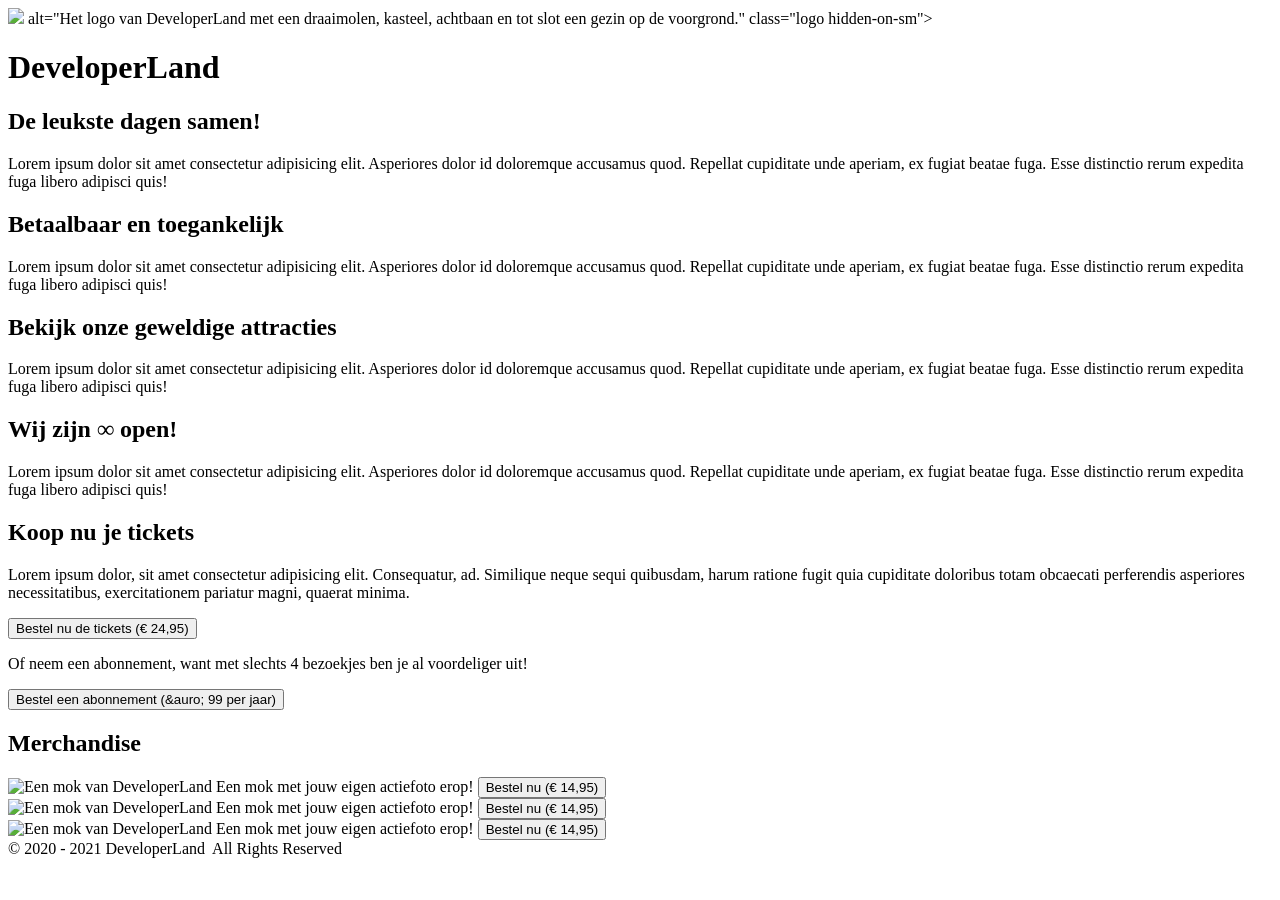
==== PARKWEBSITE/index.html @ ce53ae5b "Ticket #1 Logo Homepagina Het logo op de homepagina wordt nu juist getoond." ====
<!DOCTYPE html>
<html lang="en">
<head>
  <meta charset="UTF-8">
  <meta name="viewport" content="width=device-width, initial-scale=1.0">
  <title>DeveloperLand - Het meest leerzame prepark voor het hele gezin!</title>

  <link rel="stylesheet" href="styles/main.css">
</head>
<body>
  <header>
    <div class="header-content">
      <div class="wrapper">
        <img src="images/logo-big-v3.png"> alt="Het logo van DeveloperLand met een draaimolen, kasteel, achtbaan en tot slot een gezin op de voorgrond." class="logo hidden-on-sm">
        <h1 class="hidden-on-lg">DeveloperLand</h1>
      </div>
    </div>
  </header>
  <main>
    <div class="wrapper">
      <div class="row">
        <article>
          <h2 class="fun-for-family">De leukste dagen samen!</h2>
          <p>Lorem ipsum dolor sit amet consectetur adipisicing elit. Asperiores dolor id doloremque accusamus quod. Repellat cupiditate unde aperiam, ex fugiat beatae fuga. Esse distinctio rerum expedita fuga libero adipisci quis!</p>
        </article>
        <article>
          <h2 class="accessibility">Betaalbaar en toegankelijk</h2>
          <p>Lorem ipsum dolor sit amet consectetur adipisicing elit. Asperiores dolor id doloremque accusamus quod. Repellat cupiditate unde aperiam, ex fugiat beatae fuga. Esse distinctio rerum expedita fuga libero adipisci quis!</p>
        </article>
      </div>
      <article>
          <h2 class="rides">Bekijk onze geweldige attracties</h2>
          <p>Lorem ipsum dolor sit amet consectetur adipisicing elit. Asperiores dolor id doloremque accusamus quod. Repellat cupiditate unde aperiam, ex fugiat beatae fuga. Esse distinctio rerum expedita fuga libero adipisci quis!</p>
      </article>
      <article>
          <h2 class="open-forever">Wij zijn &#8734; open!</h2>
          <p>Lorem ipsum dolor sit amet consectetur adipisicing elit. Asperiores dolor id doloremque accusamus quod. Repellat cupiditate unde aperiam, ex fugiat beatae fuga. Esse distinctio rerum expedita fuga libero adipisci quis!</p>
      </article>
      <article class="emphasize">
        <h2>Koop nu je tickets</h2>
        <p>Lorem ipsum dolor, sit amet consectetur adipisicing elit. Consequatur, ad. Similique neque sequi quibusdam, harum ratione fugit quia cupiditate doloribus totam obcaecati perferendis asperiores necessitatibus, exercitationem pariatur magni, quaerat minima.</p>
        <p>
          <button>Bestel nu de tickets (&euro; 24,95)</button>
        </p>
        <p>
          Of neem een abonnement, want met slechts 4 bezoekjes ben je al voordeliger uit!
        </p>
        <p>
          <button>Bestel een abonnement (&auro; 99 per jaar)</button>
        </p>
      </article>
      <article>
        <h2>Merchandise</h2>
        <div class="row">
          <div class="product">
            <img src="merchandise/mok.JPG" alt="Een mok van DeveloperLand">
            <span>Een mok met jouw eigen actiefoto erop!</span>
            <a href="product.html"><button>Bestel nu (&euro; 14,95)</button></a>
          </div>
          <div class="product">
            <img src="merchandise/mok.JPG" alt="Een mok van DeveloperLand">
            <span>Een mok met jouw eigen actiefoto erop!</span>
            <a href="product.html"><button>Bestel nu (&euro; 14,95)</button></a>
          </div>
          <div class="product">
            <img src="merchandise/mok.JPG" alt="Een mok van DeveloperLand">
            <span>Een mok met jouw eigen actiefoto erop!</span>
            <a href="product.html"><button>Bestel nu (&euro; 14,95)</button></a>
          </div>
        </div>
      </article>
    </div>
  </main>
  <footer>
    <div class="wrapper">
      <div class="copyright">
        &copy; 2020 - 2021 DeveloperLand&nbsp;&nbsp;All Rights Reserved
      </div>
    </div>
  </footer>
</body>
</html>
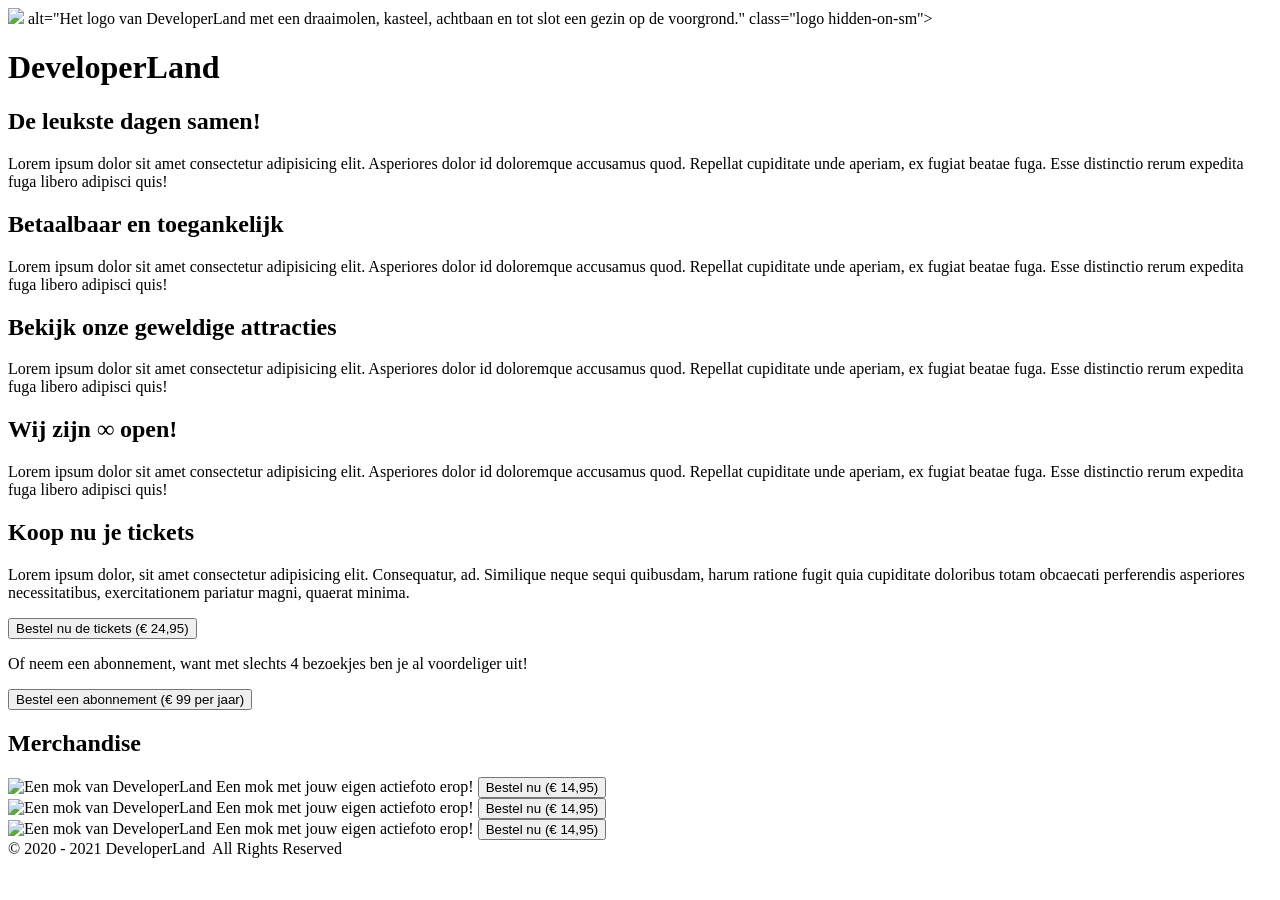
==== commit 689355ae: "Update index.html ik heb de issue gefixt" ====
--- a/PARKWEBSITE/index.html
+++ b/PARKWEBSITE/index.html
@@ -46,24 +46,24 @@
           Of neem een abonnement, want met slechts 4 bezoekjes ben je al voordeliger uit!
         </p>
         <p>
-          <button>Bestel een abonnement (&auro; 99 per jaar)</button>
+         <button>Bestel een abonnement (&euro; 99 per jaar)</button>
         </p>
       </article>
       <article>
         <h2>Merchandise</h2>
         <div class="row">
           <div class="product">
-            <img src="merchandise/mok.JPG" alt="Een mok van DeveloperLand">
+            <img src="images/merchandise/mok.JPG" alt="Een mok van DeveloperLand">
             <span>Een mok met jouw eigen actiefoto erop!</span>
             <a href="product.html"><button>Bestel nu (&euro; 14,95)</button></a>
           </div>
           <div class="product">
-            <img src="merchandise/mok.JPG" alt="Een mok van DeveloperLand">
+            <img src="images/merchandise/mok.JPG" alt="Een mok van DeveloperLand">
             <span>Een mok met jouw eigen actiefoto erop!</span>
             <a href="product.html"><button>Bestel nu (&euro; 14,95)</button></a>
           </div>
           <div class="product">
-            <img src="merchandise/mok.JPG" alt="Een mok van DeveloperLand">
+            <img src="images/merchandise/mok.JPG" alt="Een mok van DeveloperLand">
             <span>Een mok met jouw eigen actiefoto erop!</span>
             <a href="product.html"><button>Bestel nu (&euro; 14,95)</button></a>
           </div>
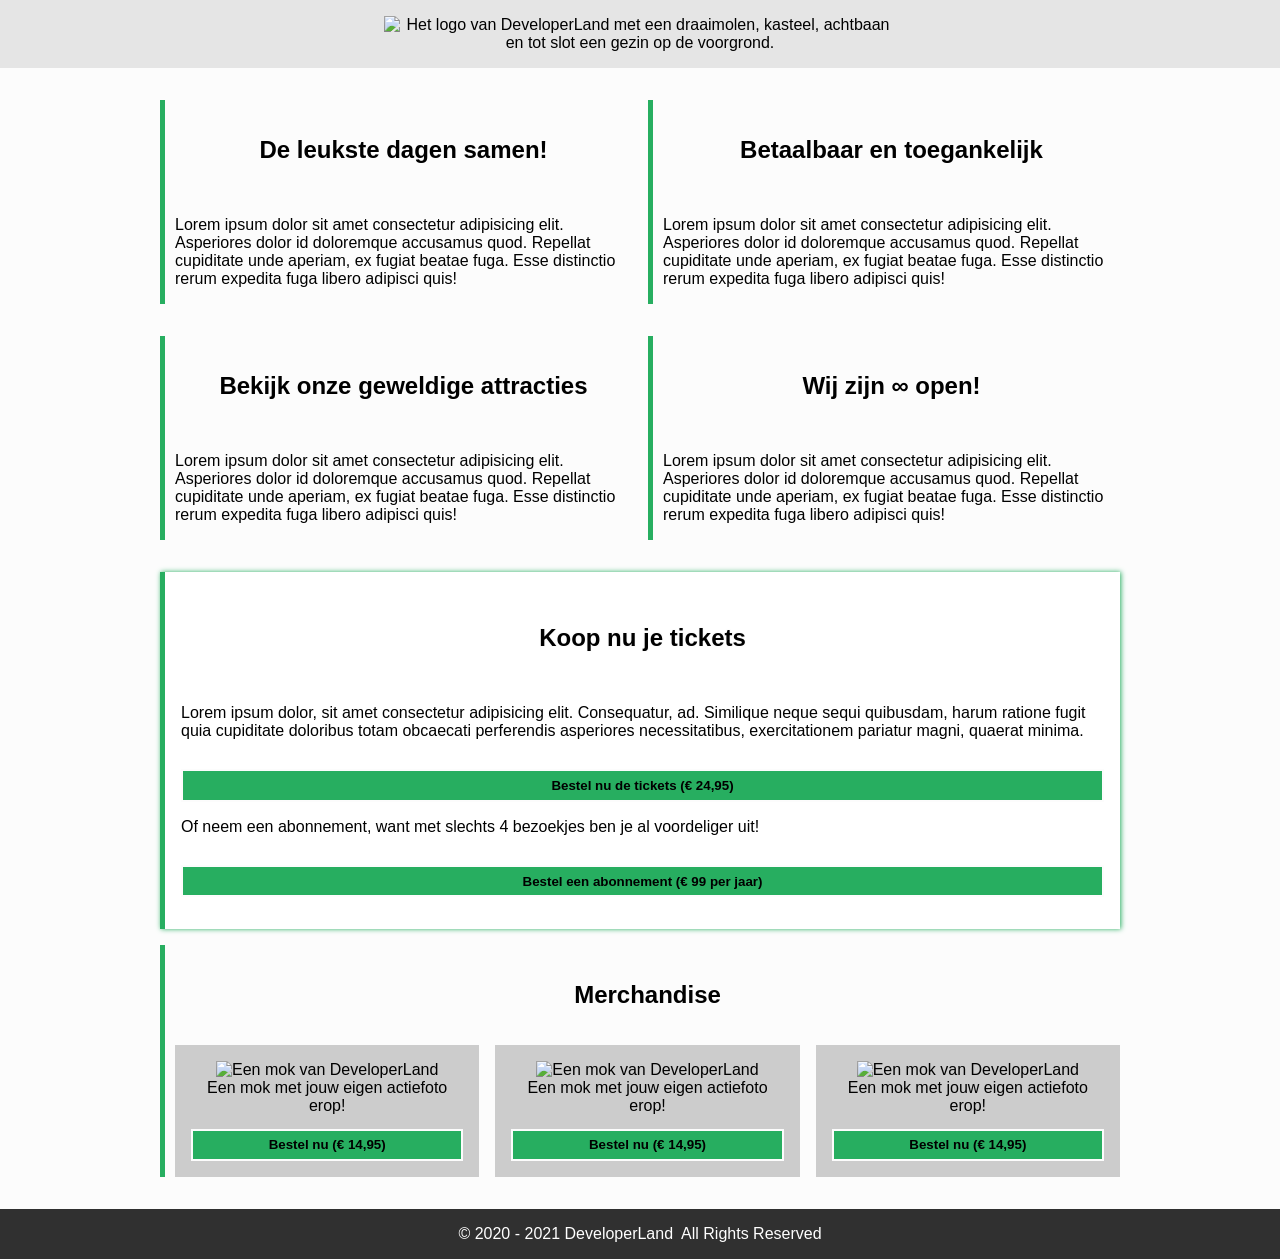
==== commit 67aa12b8: "Update index.html issue is gefixt" ====
--- a/PARKWEBSITE/index.html
+++ b/PARKWEBSITE/index.html
@@ -11,66 +11,87 @@
   <header>
     <div class="header-content">
       <div class="wrapper">
-        <img src="images/logo-big-v3.png"> alt="Het logo van DeveloperLand met een draaimolen, kasteel, achtbaan en tot slot een gezin op de voorgrond." class="logo hidden-on-sm">
+        <img src="images/logo-big-v3.png"
+             alt="Het logo van DeveloperLand met een draaimolen, kasteel, achtbaan en tot slot een gezin op de voorgrond."
+             class="logo hidden-on-sm">
         <h1 class="hidden-on-lg">DeveloperLand</h1>
       </div>
     </div>
   </header>
+
   <main>
     <div class="wrapper">
+
       <div class="row">
         <article>
           <h2 class="fun-for-family">De leukste dagen samen!</h2>
           <p>Lorem ipsum dolor sit amet consectetur adipisicing elit. Asperiores dolor id doloremque accusamus quod. Repellat cupiditate unde aperiam, ex fugiat beatae fuga. Esse distinctio rerum expedita fuga libero adipisci quis!</p>
         </article>
+
         <article>
           <h2 class="accessibility">Betaalbaar en toegankelijk</h2>
           <p>Lorem ipsum dolor sit amet consectetur adipisicing elit. Asperiores dolor id doloremque accusamus quod. Repellat cupiditate unde aperiam, ex fugiat beatae fuga. Esse distinctio rerum expedita fuga libero adipisci quis!</p>
         </article>
       </div>
-      <article>
+
+      
+      <div class="row">
+        <article>
           <h2 class="rides">Bekijk onze geweldige attracties</h2>
           <p>Lorem ipsum dolor sit amet consectetur adipisicing elit. Asperiores dolor id doloremque accusamus quod. Repellat cupiditate unde aperiam, ex fugiat beatae fuga. Esse distinctio rerum expedita fuga libero adipisci quis!</p>
-      </article>
-      <article>
+        </article>
+
+        <article>
           <h2 class="open-forever">Wij zijn &#8734; open!</h2>
           <p>Lorem ipsum dolor sit amet consectetur adipisicing elit. Asperiores dolor id doloremque accusamus quod. Repellat cupiditate unde aperiam, ex fugiat beatae fuga. Esse distinctio rerum expedita fuga libero adipisci quis!</p>
-      </article>
+        </article>
+      </div>
+
       <article class="emphasize">
         <h2>Koop nu je tickets</h2>
         <p>Lorem ipsum dolor, sit amet consectetur adipisicing elit. Consequatur, ad. Similique neque sequi quibusdam, harum ratione fugit quia cupiditate doloribus totam obcaecati perferendis asperiores necessitatibus, exercitationem pariatur magni, quaerat minima.</p>
+
         <p>
           <button>Bestel nu de tickets (&euro; 24,95)</button>
         </p>
+
         <p>
           Of neem een abonnement, want met slechts 4 bezoekjes ben je al voordeliger uit!
         </p>
+
         <p>
-         <button>Bestel een abonnement (&euro; 99 per jaar)</button>
+          <button>Bestel een abonnement (&euro; 99 per jaar)</button>
         </p>
       </article>
+
       <article>
         <h2>Merchandise</h2>
+
         <div class="row">
           <div class="product">
             <img src="images/merchandise/mok.JPG" alt="Een mok van DeveloperLand">
             <span>Een mok met jouw eigen actiefoto erop!</span>
             <a href="product.html"><button>Bestel nu (&euro; 14,95)</button></a>
           </div>
+
           <div class="product">
             <img src="images/merchandise/mok.JPG" alt="Een mok van DeveloperLand">
             <span>Een mok met jouw eigen actiefoto erop!</span>
             <a href="product.html"><button>Bestel nu (&euro; 14,95)</button></a>
           </div>
+
           <div class="product">
             <img src="images/merchandise/mok.JPG" alt="Een mok van DeveloperLand">
             <span>Een mok met jouw eigen actiefoto erop!</span>
             <a href="product.html"><button>Bestel nu (&euro; 14,95)</button></a>
           </div>
         </div>
+
       </article>
+
     </div>
   </main>
+
   <footer>
     <div class="wrapper">
       <div class="copyright">
@@ -78,5 +99,6 @@
       </div>
     </div>
   </footer>
+
 </body>
 </html>
--- a/PARKWEBSITE/styles/main.css
+++ b/PARKWEBSITE/styles/main.css
@@ -0,0 +1,262 @@
+/* Afgesproken kleuren:
+   Lichte achtergrond: #FCFCFC
+   Medium achtergrond: #CCCCCC
+   Donkere achtergrond: #303030
+   Primaire kleur: #27AE60
+   Secundaire kleur: #2F80ED
+*/
+
+html, body {
+  margin: 0;
+  padding: 0;
+  font-family: 'Segoe UI', Tahoma, Geneva, Verdana, sans-serif;
+  background: #FCFCFC;
+}
+
+.wrapper {
+  max-width: 960px;
+  width: 100%;
+  margin: 0 auto;
+}
+
+/* ========================= */
+/* FLEXBOX VOOR .row        */
+/* ========================= */
+.row {
+  display: flex;   /* Zorgt dat elementen naast elkaar komen */
+  gap: 1em;        /* Ruimte tussen de elementen */
+}
+
+.row > * {
+  flex: 1;         /* Zorgt dat alle elementen even breed zijn */
+}
+
+/* ========================= */
+header {
+  background: url('../images/park01.jpg');
+  background-size: cover;
+  background-position: center;
+  background-color: #CCCCCC;
+}
+
+.header-content {
+  padding: 1em;
+  text-align: center;
+  background-color: rgba(255, 255, 255, 0.5);
+  animation: fadein 4s;
+}
+
+.logo {
+  margin: 0 auto;
+  width: 512px;
+}
+
+h1 {
+  margin: 0;
+  font-family: 'Heartbeat';
+  color: #27AE60;
+  text-shadow:
+    3px 3px 0 #FCFCFC,
+    -1px -1px 0 #FCFCFC,
+    1px -1px 0 #FCFCFC,
+    -1px 1px 0 #FCFCFC,
+    1px 1px 0 #FCFCFC;
+}
+
+h2 {
+  border-left: 5px solid #27AE60;
+  padding-left: 10px;
+}
+
+main {
+  padding: 1em;
+}
+
+article {
+  border-left: 5px solid #27AE60;
+  padding-left: 10px;
+  margin: 1em 0;
+}
+
+article h2 {
+  margin: 0;
+  padding: 1.5em;
+  border-left: none;
+  background-position: center;
+  background-size: cover;
+  text-align: center;
+
+    /* Witte omlijning om de letters beter leesbaar te maken */
+  text-shadow: 0 0 0 #FCFCFC, 
+               -1px -1px 0 #FCFCFC,
+               1px -1px 0 #FCFCFC,
+               -1px 1px 0 #FCFCFC,
+               1px 1px 0 #FCFCFC;
+
+}
+
+article h2.fun-for-family {
+  background-image: url('../images/family-fun-george-arthur-pflueger.jpg');
+}
+
+article h2.accessibility {
+  background-image: url('../images/accessible-eunice-stahl.jpg');
+}
+
+article h2.rides {
+  background-image: url('../images/drone-drew-dau.jpg');
+}
+
+article h2.open-forever {
+  background-image: url('../images/open-james-lee.jpg');
+}
+
+.product {
+  padding: 1em;
+  background: #CCCCCC;
+  text-align: center;
+}
+
+.product span {
+  display: block;
+}
+
+.product img {
+  width: 100%;
+  max-width: 250px;
+  margin: 0 auto;
+}
+
+button {
+  width: 100%;
+  margin-top: 1em;
+  padding: .5em;
+  background: #27AE60;
+  border: 2px solid #FCFCFC;
+  color: #000;
+  font-weight: bold;
+  cursor: pointer;
+}
+
+button:hover {
+    background-color: #219150; /* iets donkerder groen bij hover */
+    transform: translateY(-2px); /* subtiel omhoog bewegen */
+    box-shadow: 0 4px 6px rgba(0,0,0,0.2); /* lichte schaduw */
+    transition: all 0.2s ease; /* vloeiende overgang */
+}
+
+/* Stijl voor het opvallende 'Koop nu je tickets' gedeelte */
+.emphasize {
+    border-left: 5px solid #27AE60;         /* dikke groene rand aan de linkerzijde */
+    box-shadow: 1px 0 5px #27AE60;         /* groene schaduw met x-offset 1px, y-offset 0, blur 5px */
+    padding: 1em;                           /* binnenruimte rondom de inhoud */
+    margin: 1em 0;                           /* optioneel: wat ruimte boven en onder */
+    background-color: #fff;                  /* eventueel witte achtergrond voor contrast */
+}
+
+/* Heading binnen .emphasize */
+.emphasize h2 {
+    margin: 0;                               /* alle standaardmarges verwijderd */
+    border-left: none;                       /* geen border aan de linkerzijde */
+    text-align: center;                      /* tekst gecentreerd */
+}
+
+.payment-option {
+  height: 64px;
+}
+
+.sidy-by-side {
+  display: flex;
+  gap: 1em;
+}
+
+.description {
+  flex: 1;
+}
+
+footer {
+  padding: 1em;
+  background: #303030;
+  color: #fff;
+}
+
+.copyright {
+  text-align: center;
+}
+
+.hidden-on-lg {
+  display: none;
+}
+
+.hidden-on-sm {
+  display: block;
+}
+
+/* ========================= */
+/* MEDIA QUERIES             */
+/* ========================= */
+
+@media (max-width: 1024px) {
+  .logo {
+    width: 256px;
+    margin: 0 auto;
+  }
+
+  .row {
+    flex-direction: column; /* Onder elkaar op kleinere schermen */
+  }
+
+  .sidy-by-side {
+    flex-direction: column;
+    align-items: center;s
+  }
+
+  @media (max-width: 480px) {
+    /* Elementen die normaal verborgen zijn op grote schermen tonen */
+    .hidden-on-lg {
+        display: block;
+    }
+
+    /* Elementen die normaal zichtbaar zijn op kleine schermen verbergen */
+    .hidden-on-sm {
+        display: none;
+    }
+}
+}
+
+/* ========================= */
+/* EIGEN LETTERTYPE          */
+/* ========================= */
+@font-face {
+  font-family: 'Heartbeat';
+  src: url('fonts/heartbeat.woff') format('woff'),
+       url('fonts/heartbeat.ttf') format('truetype');
+}
+
+/* ========================= */
+/* ANIMATIES                 */
+/* ========================= */
+@keyframes fadein {
+  from { opacity: 0; }
+  to   { opacity: 1; }
+}
+
+@-moz-keyframes fadein {
+  from { opacity: 0; }
+  to   { opacity: 1; }
+}
+
+@-webkit-keyframes fadein {
+  from { opacity: 0; }
+  to   { opacity: 1; }
+}
+
+@-ms-keyframes fadein {
+  from { opacity: 0; }
+  to   { opacity: 1; }
+}
+
+@-o-keyframes fadein {
+  from { opacity: 0; }
+  to   { opacity: 1; }
+}
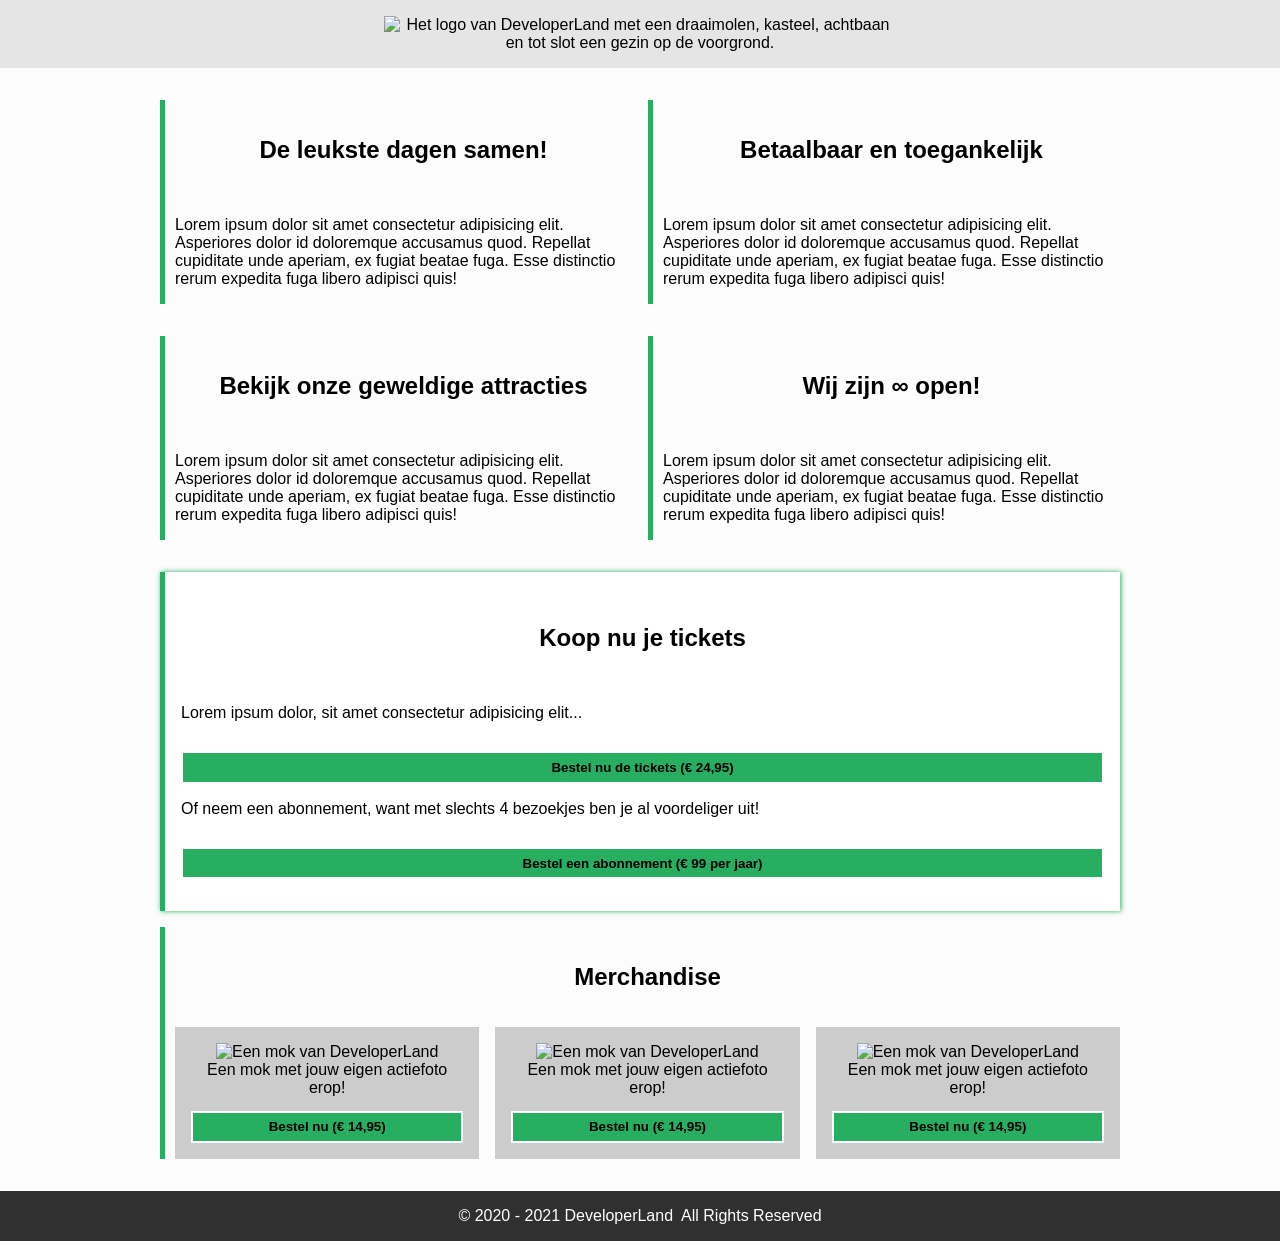
==== commit c6dbe06e: "Update index.html Hyperlink toegevoeg!" ====
--- a/PARKWEBSITE/index.html
+++ b/PARKWEBSITE/index.html
@@ -48,21 +48,18 @@
       </div>
 
       <article class="emphasize">
-        <h2>Koop nu je tickets</h2>
-        <p>Lorem ipsum dolor, sit amet consectetur adipisicing elit. Consequatur, ad. Similique neque sequi quibusdam, harum ratione fugit quia cupiditate doloribus totam obcaecati perferendis asperiores necessitatibus, exercitationem pariatur magni, quaerat minima.</p>
-
-        <p>
-          <button>Bestel nu de tickets (&euro; 24,95)</button>
-        </p>
-
-        <p>
-          Of neem een abonnement, want met slechts 4 bezoekjes ben je al voordeliger uit!
-        </p>
-
-        <p>
-          <button>Bestel een abonnement (&euro; 99 per jaar)</button>
-        </p>
-      </article>
+      <h2>Koop nu je tickets</h2>
+      <p>Lorem ipsum dolor, sit amet consectetur adipisicing elit...</p>
+      <p>
+      <a href="cart.html"><button>Bestel nu de tickets (&euro; 24,95)</button></a>
+      </p>
+      <p>
+      Of neem een abonnement, want met slechts 4 bezoekjes ben je al voordeliger uit!
+      </p>
+      <p>
+      <a href="cart.html"><button>Bestel een abonnement (&euro; 99 per jaar)</button></a>
+      </p>
+</article>
 
       <article>
         <h2>Merchandise</h2>
--- a/PARKWEBSITE/styles/main.css
+++ b/PARKWEBSITE/styles/main.css
@@ -228,9 +228,13 @@
 /* EIGEN LETTERTYPE          */
 /* ========================= */
 @font-face {
-  font-family: 'Heartbeat';
-  src: url('fonts/heartbeat.woff') format('woff'),
-       url('fonts/heartbeat.ttf') format('truetype');
+    font-family: 'Heartbeat';
+    src: url('../fonts/heartbeat.woff2') format('woff2'),
+         url('../fonts/heartbeat.woff') format('woff'),
+         url('../fonts/heartbeat.ttf') format('truetype');
+    font-weight: normal;
+    font-style: normal;
+    font-display: swap; /* zorgt dat tekst direct zichtbaar is en font later geladen wordt */
 }
 
 /* ========================= */
